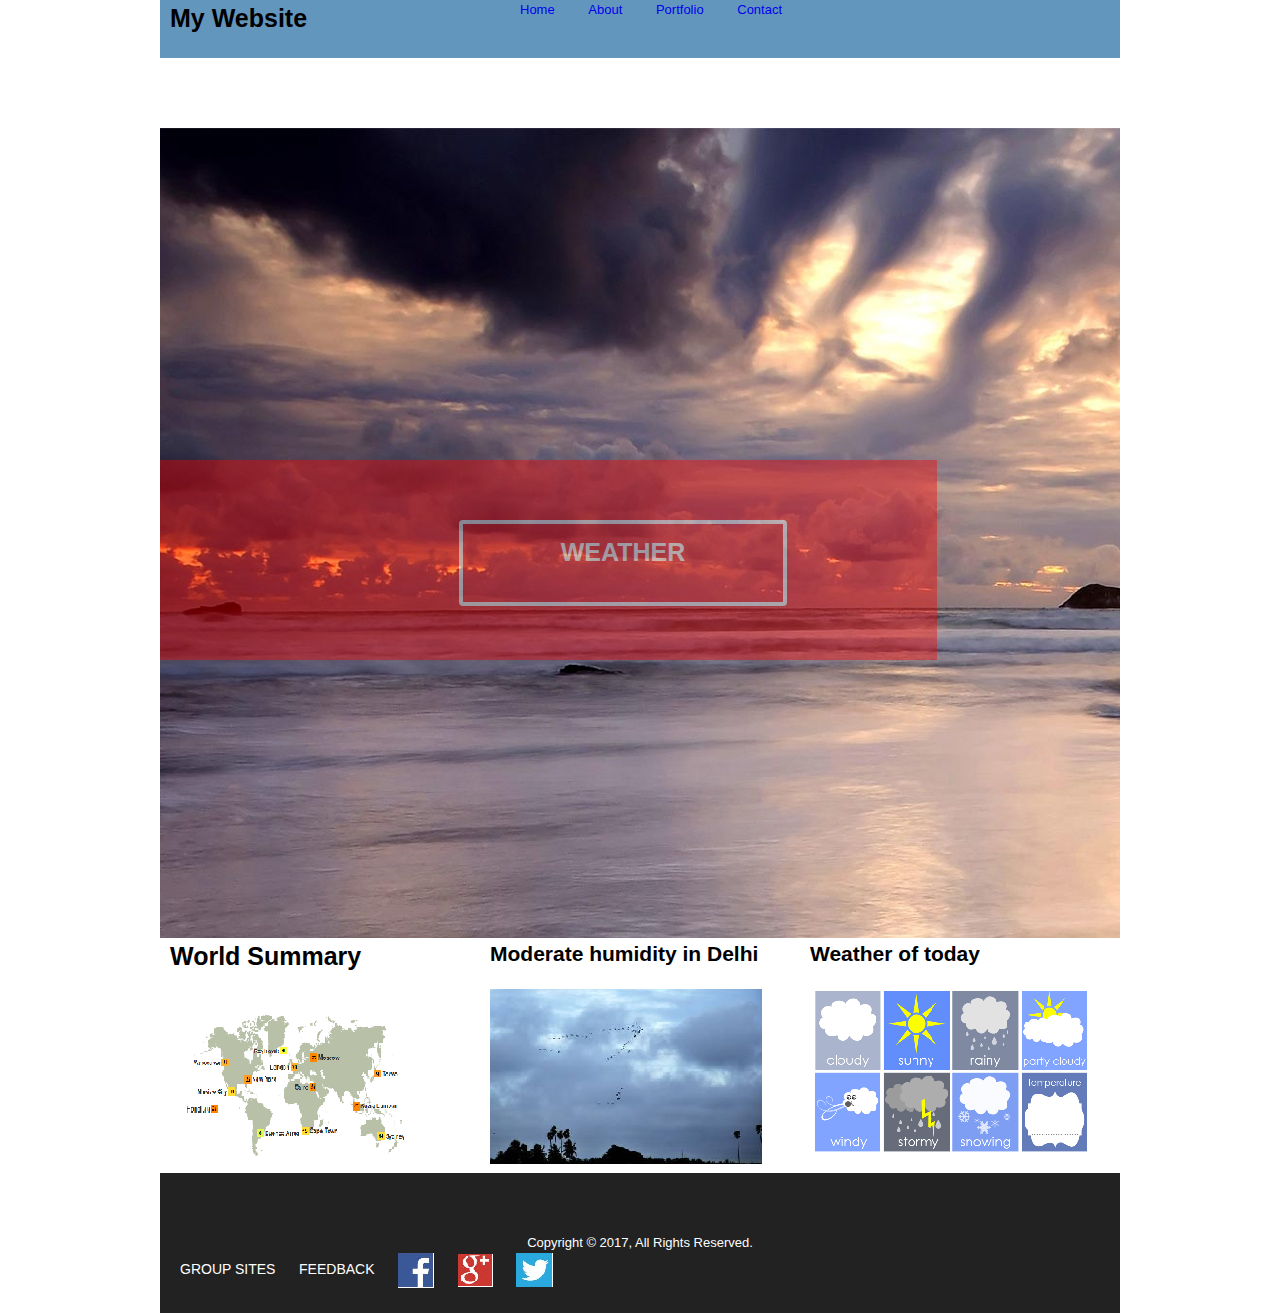
==== index.html @ cde5aa83 "issue resolved" ====
<!DOCTYPE html>
<html>
<head>
	<meta charset="utf-8" />
	<link rel="stylesheet" type="text/css" href="css/reset.css">
	<link rel="stylesheet" type="text/css" href="css/960_12_col.css">
	<link rel="stylesheet" type="text/css" href="css/text.css">
	<link rel="stylesheet" type="text/css" href="css/style1.css">
	
	<title>My Website</title>
</head>
<body>

<div class="wrap container_12">
	<header class="clearfix">
		<h1 class="grid_4">My Website</h1>
		<nav class="grid_8">
			<ul>
				<li><a href="#">Home</a></li>
				<li><a href="#">About</a></li>
				<li><a href="#">Portfolio</a></li>
				<li><a href="#">Contact</a></li>
			</ul>
		</nav>
	</header>
			
				<div class="hero">		
			<img src="images/weather1.jpg">
				</div>
			<div class="bar">	
			<a class="btn" href="html/scnd1.html"><h1>WEATHER</h1></a>			
			</div>

			 <div class = "grid_4">
          	<h1>World Summary	</h1><p></p>
            <a href="#"><img class="image" src="images/s4.png"></a>
            
        </div>
        <div class = "grid_4">
          <h3>Moderate humidity in  Delhi</h3>
            <a href="#"><img class="image" src="images/s5.png"></a>
          
        </div>
        <div class = "grid_4">
          <h3>Weather of today </h3>
            <a href="#"><img class="image" src="images/s3.png"></a>
            
       </div>

         <footer>
         <div class="foot">Copyright © 2017, All Rights Reserved.</div>
        <nav>
          <ul>
            <li><a href="#">GROUP SITES</a></li>
            
            <li><a href="#">FEEDBACK</a></li>
            <li> <a href="https://fb.com"><img src="images/fb.png"></a></li>
				<li>  <a href="https://googleplus.com"><img src="images/gplus.png"></a></li>
				 <li> <a href="https://twitter.com"><img src="images/twitter.png"></a></li>
          </ul>        
          </nav>
                
        
    </footer>	

</div>		
</body>
</html>
---- css/960_12_col.css ----
/*
  960 Grid System ~ Core CSS.
  Learn more ~ http://960.gs/

  Licensed under GPL and MIT.
*/

/*
  Forces backgrounds to span full width,
  even if there is horizontal scrolling.
  Increase this if your layout is wider.

  Note: IE6 works fine without this fix.
*/

body {
  min-width: 960px;
}

/* `Container
----------------------------------------------------------------------------------------------------*/

.container_12 {
  margin-left: auto;
  margin-right: auto;
  width: 960px;
}

/* `Grid >> Global
----------------------------------------------------------------------------------------------------*/

.grid_1,
.grid_2,
.grid_3,
.grid_4,
.grid_5,
.grid_6,
.grid_7,
.grid_8,
.grid_9,
.grid_10,
.grid_11,
.grid_12 {
  display: inline;
  float: left;
  margin-left: 10px;
  margin-right: 10px;
}

.push_1, .pull_1,
.push_2, .pull_2,
.push_3, .pull_3,
.push_4, .pull_4,
.push_5, .pull_5,
.push_6, .pull_6,
.push_7, .pull_7,
.push_8, .pull_8,
.push_9, .pull_9,
.push_10, .pull_10,
.push_11, .pull_11 {
  position: relative;
}

/* `Grid >> Children (Alpha ~ First, Omega ~ Last)
----------------------------------------------------------------------------------------------------*/

.alpha {
  margin-left: 0;
}

.omega {
  margin-right: 0;
}

/* `Grid >> 12 Columns
----------------------------------------------------------------------------------------------------*/

.container_12 .grid_1 {
  width: 60px;
}

.container_12 .grid_2 {
  width: 140px;
}

.container_12 .grid_3 {
  width: 220px;
}

.container_12 .grid_4 {
  width: 300px;
}

.container_12 .grid_5 {
  width: 380px;
}

.container_12 .grid_6 {
  width: 460px;
}

.container_12 .grid_7 {
  width: 540px;
}

.container_12 .grid_8 {
  width: 620px;
}

.container_12 .grid_9 {
  width: 700px;
}

.container_12 .grid_10 {
  width: 780px;
}

.container_12 .grid_11 {
  width: 860px;
}

.container_12 .grid_12 {
  width: 940px;
}

/* `Prefix Extra Space >> 12 Columns
----------------------------------------------------------------------------------------------------*/

.container_12 .prefix_1 {
  padding-left: 80px;
}

.container_12 .prefix_2 {
  padding-left: 160px;
}

.container_12 .prefix_3 {
  padding-left: 240px;
}

.container_12 .prefix_4 {
  padding-left: 320px;
}

.container_12 .prefix_5 {
  padding-left: 400px;
}

.container_12 .prefix_6 {
  padding-left: 480px;
}

.container_12 .prefix_7 {
  padding-left: 560px;
}

.container_12 .prefix_8 {
  padding-left: 640px;
}

.container_12 .prefix_9 {
  padding-left: 720px;
}

.container_12 .prefix_10 {
  padding-left: 800px;
}

.container_12 .prefix_11 {
  padding-left: 880px;
}

/* `Suffix Extra Space >> 12 Columns
----------------------------------------------------------------------------------------------------*/

.container_12 .suffix_1 {
  padding-right: 80px;
}

.container_12 .suffix_2 {
  padding-right: 160px;
}

.container_12 .suffix_3 {
  padding-right: 240px;
}

.container_12 .suffix_4 {
  padding-right: 320px;
}

.container_12 .suffix_5 {
  padding-right: 400px;
}

.container_12 .suffix_6 {
  padding-right: 480px;
}

.container_12 .suffix_7 {
  padding-right: 560px;
}

.container_12 .suffix_8 {
  padding-right: 640px;
}

.container_12 .suffix_9 {
  padding-right: 720px;
}

.container_12 .suffix_10 {
  padding-right: 800px;
}

.container_12 .suffix_11 {
  padding-right: 880px;
}

/* `Push Space >> 12 Columns
----------------------------------------------------------------------------------------------------*/

.container_12 .push_1 {
  left: 80px;
}

.container_12 .push_2 {
  left: 160px;
}

.container_12 .push_3 {
  left: 240px;
}

.container_12 .push_4 {
  left: 320px;
}

.container_12 .push_5 {
  left: 400px;
}

.container_12 .push_6 {
  left: 480px;
}

.container_12 .push_7 {
  left: 560px;
}

.container_12 .push_8 {
  left: 640px;
}

.container_12 .push_9 {
  left: 720px;
}

.container_12 .push_10 {
  left: 800px;
}

.container_12 .push_11 {
  left: 880px;
}

/* `Pull Space >> 12 Columns
----------------------------------------------------------------------------------------------------*/

.container_12 .pull_1 {
  left: -80px;
}

.container_12 .pull_2 {
  left: -160px;
}

.container_12 .pull_3 {
  left: -240px;
}

.container_12 .pull_4 {
  left: -320px;
}

.container_12 .pull_5 {
  left: -400px;
}

.container_12 .pull_6 {
  left: -480px;
}

.container_12 .pull_7 {
  left: -560px;
}

.container_12 .pull_8 {
  left: -640px;
}

.container_12 .pull_9 {
  left: -720px;
}

.container_12 .pull_10 {
  left: -800px;
}

.container_12 .pull_11 {
  left: -880px;
}

/* `Clear Floated Elements
----------------------------------------------------------------------------------------------------*/

/* http://sonspring.com/journal/clearing-floats */

.clear {
  clear: both;
  display: block;
  overflow: hidden;
  visibility: hidden;
  width: 0;
  height: 0;
}

/* http://www.yuiblog.com/blog/2010/09/27/clearfix-reloaded-overflowhidden-demystified */

.clearfix:before,
.clearfix:after,
.container_12:before,
.container_12:after {
  content: '.';
  display: block;
  overflow: hidden;
  visibility: hidden;
  font-size: 0;
  line-height: 0;
  width: 0;
  height: 0;
}

.clearfix:after,
.container_12:after {
  clear: both;
}

/*
  The following zoom:1 rule is specifically for IE6 + IE7.
  Move to separate stylesheet if invalid CSS is a problem.
*/

.clearfix,
.container_12 {
  zoom: 1;
}
---- css/text.css ----
/*
  960 Grid System ~ Text CSS.
  Learn more ~ http://960.gs/

  Licensed under GPL and MIT.
*/

/* `Basic HTML
----------------------------------------------------------------------------------------------------*/

body {
  font: 13px/1.5 "Helvetica Neue", Arial, "Liberation Sans", FreeSans, sans-serif;
}

pre,
code {
  font-family: "DejaVu Sans Mono", Menlo, Consolas, monospace;
}

hr {
  border: 0 solid #ccc;
  border-top-width: 1px;
  clear: both;
  height: 0;
}

/* `Headings
----------------------------------------------------------------------------------------------------*/

h1 {
  font-size: 25px;
}

h2 {
  font-size: 23px;
}

h3 {
  font-size: 21px;
}

h4 {
  font-size: 19px;
}

h5 {
  font-size: 17px;
}

h6 {
  font-size: 15px;
}

/* `Spacing
----------------------------------------------------------------------------------------------------*/

ol {
  list-style: decimal;
}

ul {
  list-style: disc;
}

li {
  margin-left: 30px;
}

p,
dl,
hr,
h1,
h2,
h3,
h4,
h5,
h6,
ol,
ul,
pre,
table,
address,
fieldset,
figure {
  margin-bottom: 20px;
}
---- css/style1.css ----
.container_12 {
	background: #fff;
}
nav li  {
 display: inline;
	}

	nav a {
		text-decoration: none;
	}

aside {
	background: green;
}



header {
	background: #6396bc;
}





.btn:hover, .btn:active {
	background-color: #fff;
	color: #000;
	transition: backround-color 0.3s ease-in, color0.3s ease-in;
}



.hero {
	
	height: 90vh;
	padding-left: 0px;
	padding-right: 0px;
	overflow: hidden;
	margin-top: 70px;
	position: static;
	
}
.bar a {
		margin-top: 60px;
		margin-left: 23em;
	display: inline-block;
	width: 300px;
	font-weight: bold;
	padding: 10px;
	color: #fff;
	border: 4px solid #fff;
	border-radius: 4px;
	text-align: center;;
	outline: none;
	text-decoration: none;
	transition: background-color 0.2s ease-out, color0.2s ease-out;
}

.bar {
	width: 60.7%;
	height: 200px;
	background-color: red;
	opacity: 0.4;
	top: 460px;
	position: absolute;
}

.heading {
	text-align: center;
}
.service1 {
  width: 32%;
  margin-left: 3px
  border: 0.5em solid #c1c1c1;
  /*margin: 20px 10px;*/
  margin-top: 10px;
  height: 25em;

   position: relative;
  padding-left: 5px;
  float: left;
}

.service1  p {
  font-size: 14px;
  max-width: 250px;
  color: #636363;
}

.service1  a{
  text-decoration: none;
}
.services {
  width: 1800spx;
  margin: 0 auto;

}

footer nav {
  float: left;
}



footer {

  width: 100%;
  background-color: #222;
  padding: 60px 0;
  clear: both;
}

footer nav ul li {
  margin-left: 20px;
  list-style: none;
}

footer nav ul li a{

  font-weight: 400;
  font-size: 14px;
  color: #fff;
}

.foot {	
	text-align: center;
	z-index: 1px;
	color: white;
}
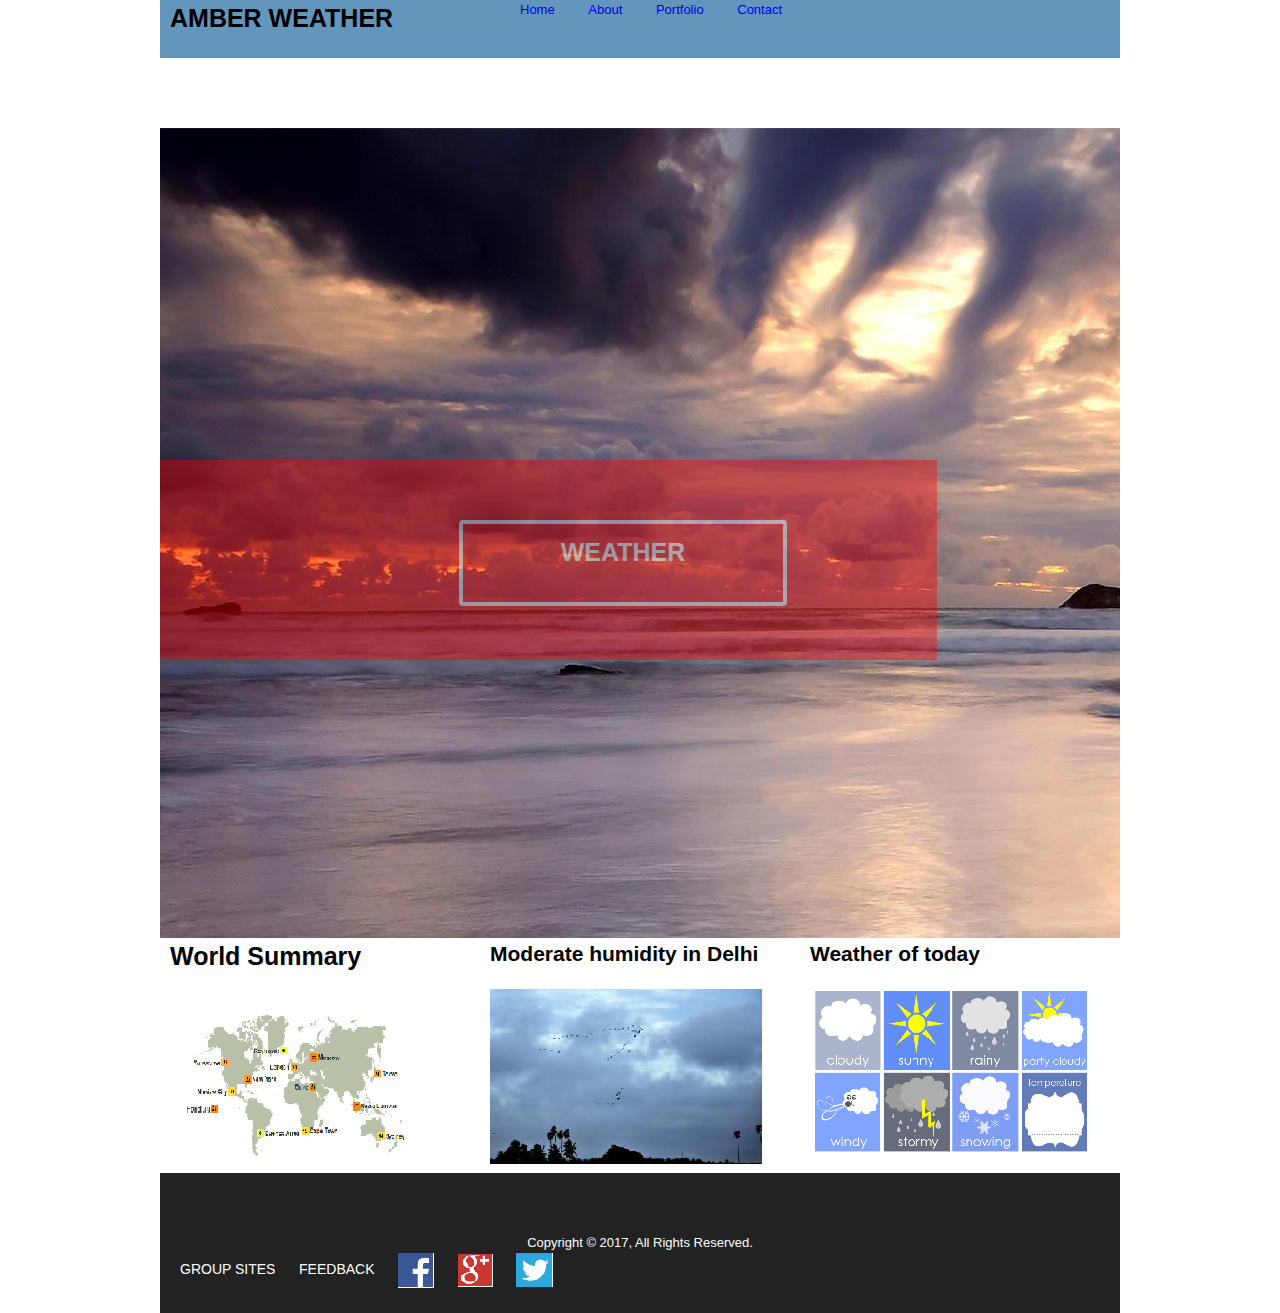
==== commit da2b1b90: "issue resolved" ====
--- a/index.html
+++ b/index.html
@@ -7,13 +7,13 @@
 	<link rel="stylesheet" type="text/css" href="css/text.css">
 	<link rel="stylesheet" type="text/css" href="css/style1.css">
 	
-	<title>My Website</title>
+	<title>AMBER WEATHER</title>
 </head>
 <body>
 
 <div class="wrap container_12">
 	<header class="clearfix">
-		<h1 class="grid_4">My Website</h1>
+		<h1 class="grid_4">AMBER WEATHER</h1>
 		<nav class="grid_8">
 			<ul>
 				<li><a href="#">Home</a></li>
